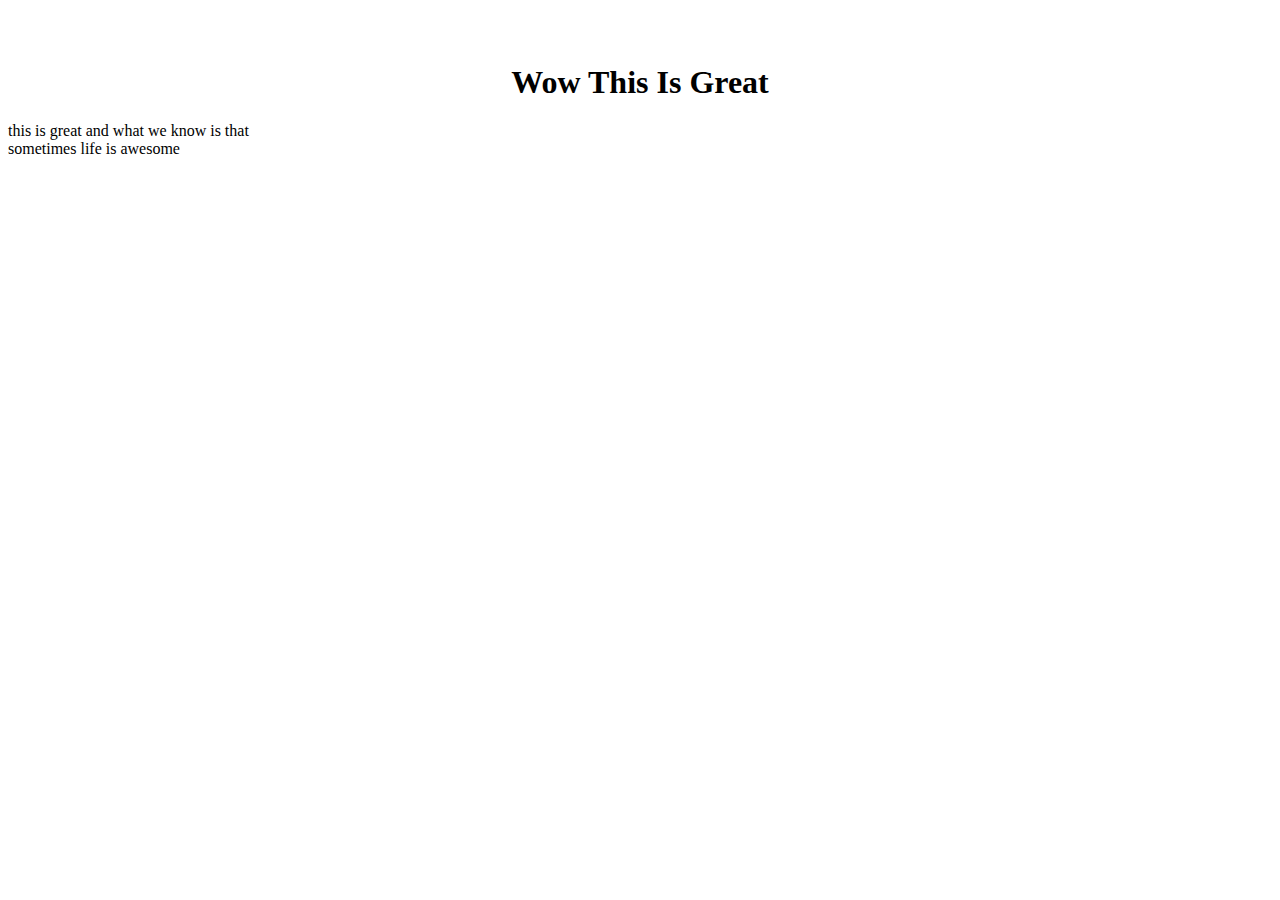
==== Webpage.html @ a18ffef4 "First files." ====
<html>
<title> This is great </title>
<head>
<link rel="stylesheet" href="cssfile.css">
</head>
<body>
<div>
<h1>Wow This Is Great</h1>
</div>
<div>
<p>this is great and what we know is that <br/>
sometimes life is awesome</p>
</div>

</body>

</html>
---- cssfile.css ----
h1{
color: black;
text-align: center;
margin-top: 2em;
}
br{
	text-bottom: 1em;
}
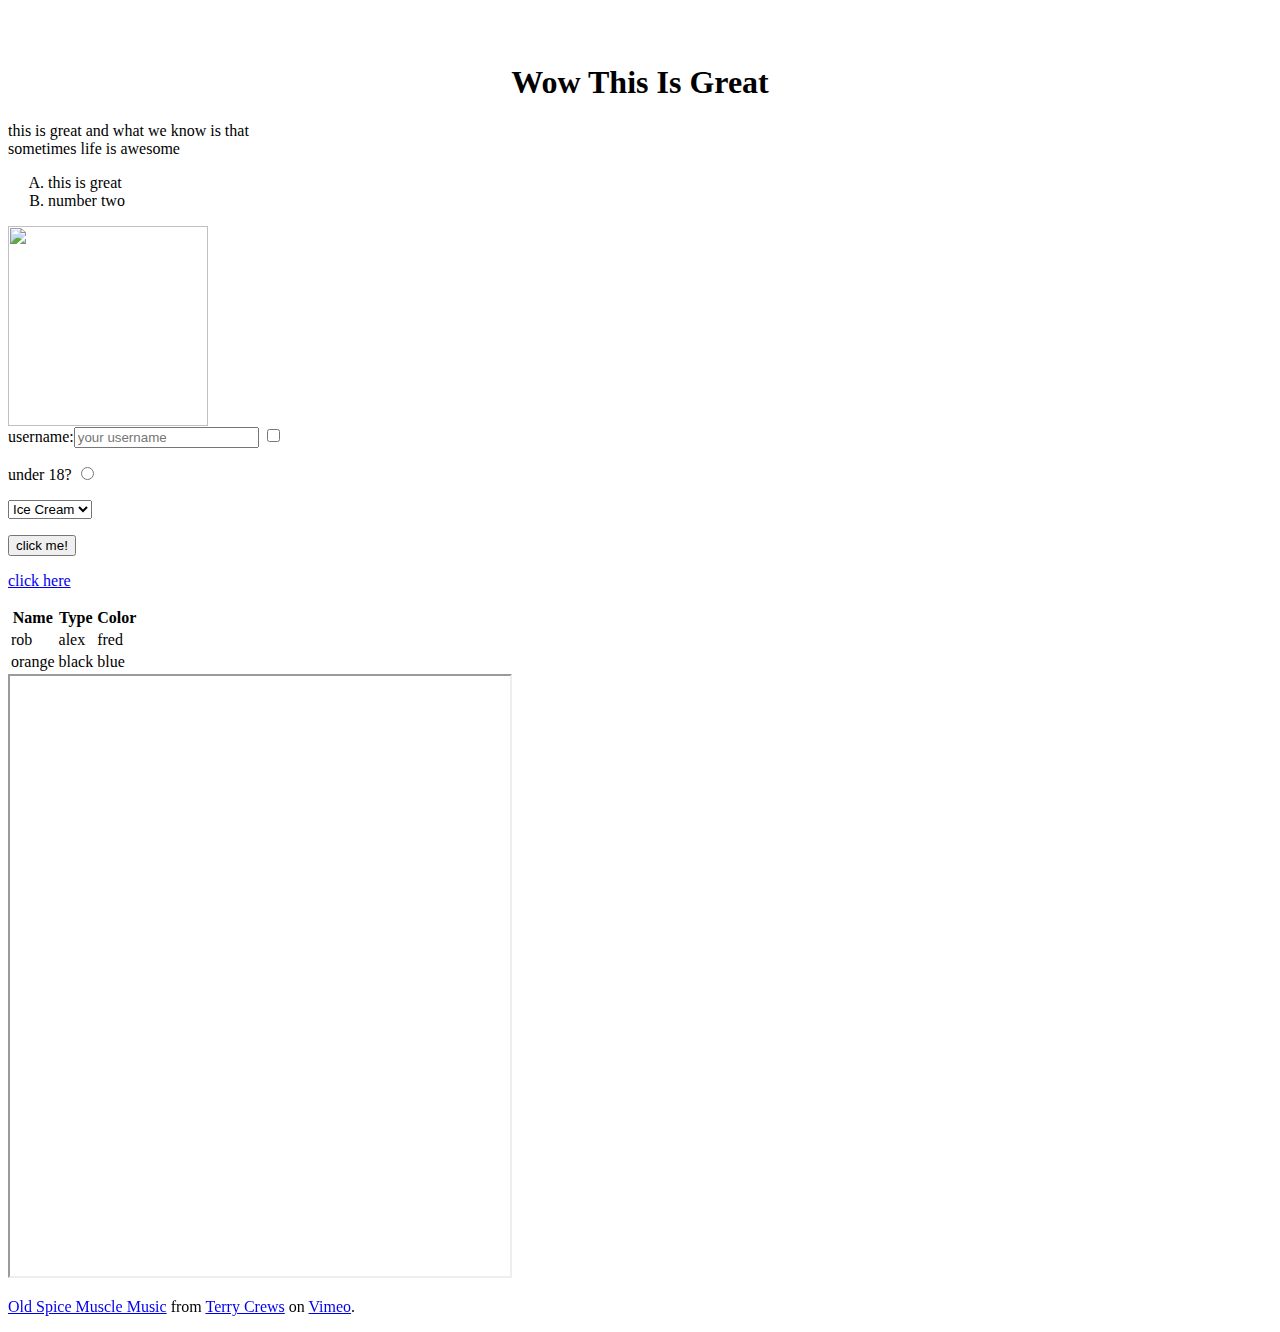
==== commit 3068912b: "Another update" ====
--- a/Webpage.html
+++ b/Webpage.html
@@ -5,13 +5,71 @@
 </head>
 <body>
 <div>
-<h1>Wow This Is Great</h1>
+
+	<h1>Wow This Is Great</h1>
+	
 </div>
 <div>
-<p>this is great and what we know is that <br/>
-sometimes life is awesome</p>
+
+	<p>this is great and what we know is that <br/>
+	sometimes life is awesome</p>
+	
+	<ol start="1" type="A"><li>this is great</li><li>number two</li></ol>
+
 </div>
+<div>
 
+	<img src="me.jpg" height="200" width="200" />
+	
+<form> 
+
+	username:<input type="text" placeholder="your username"> 
+	
+	<input type="checkbox">
+	
+	<p>under 18? <input type="radio"></p>
+	
+	<select>
+		<option>Pizza</option>
+		<option selected>Ice Cream</option>
+		<option>Sandwich</option>
+	</select>
+	
+	<p><input type="submit" value="click me!" href="google.com"></p>
+
+</form>
+</div>
+<div>
+
+	<p><a href="http://www.google.com/">click here</a></p>
+
+	<table>
+		<thead>
+		<tr>
+			<th>Name</th>
+			<th>Type</th>
+			<th>Color</th>
+		</tr>
+		</thead>
+		<tbody>
+		<tr>
+			<td>rob</tb>
+			<td>alex</td>
+			<td>fred</td>
+		</tr>
+		<tr>
+			<td>orange</td>
+			<td>black</td>
+			<td>blue</td>
+		</tr>
+		</tbody>
+	</table>
+</div>
+	<div><iframe src="https://beebom.com/cool-interesting-websites/" width="500" height="600"></iframe>
+
+	<iframe src="https://player.vimeo.com/video/47875656" width="640" height="360" frameborder="0" allow="autoplay; fullscreen" allowfullscreen></iframe>
+	<p><a href="https://vimeo.com/47875656">Old Spice Muscle Music</a> from <a href="https://vimeo.com/terrycrews">Terry Crews</a> on <a href="https://vimeo.com">Vimeo</a>.</p>
+
+</div>
 </body>
-
 </html>